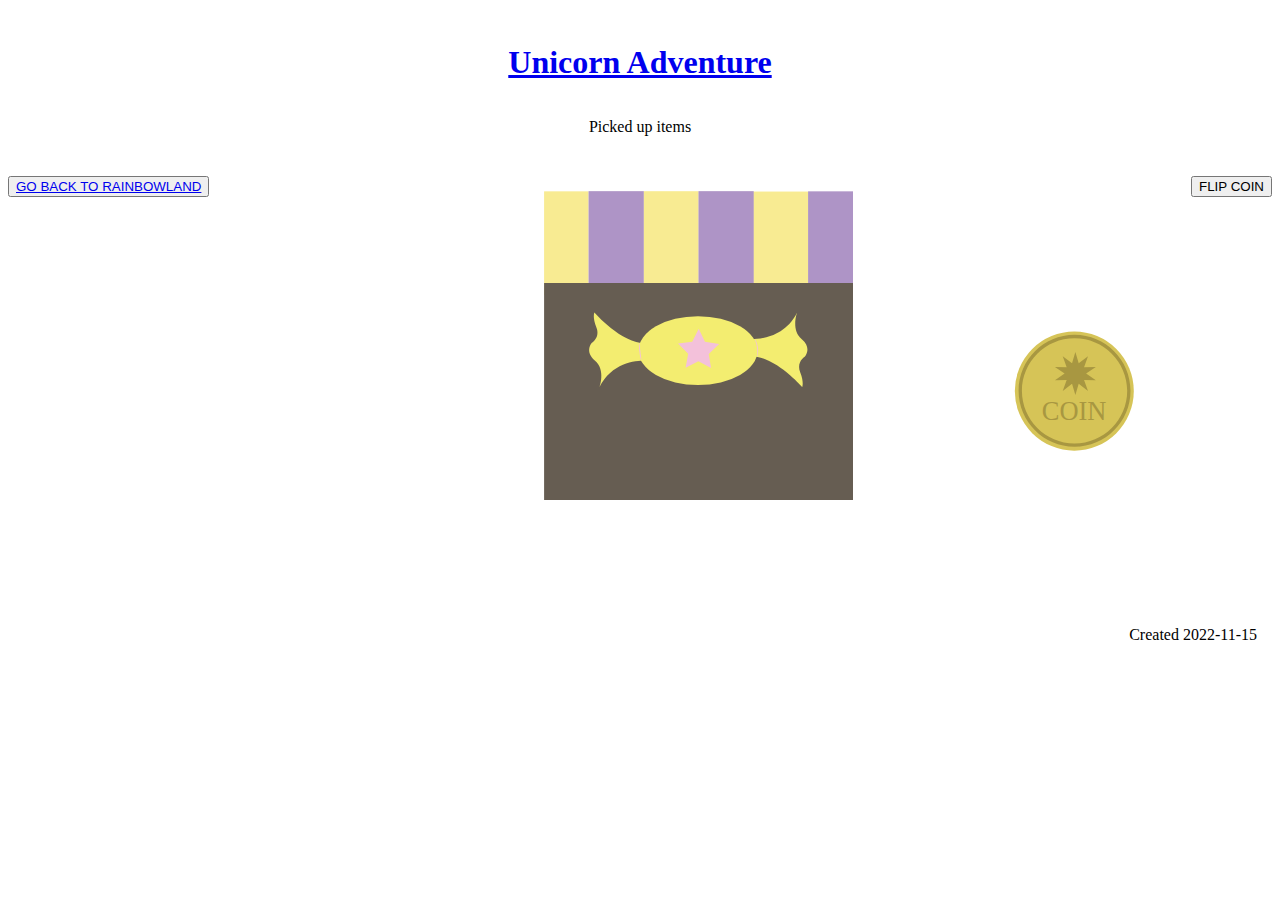
==== candyshop.html @ 46d8684a "startup" ====
<!DOCTYPE html>
<html lang="en">
  <head>
    <meta charset="UTF-8" />
    <meta http-equiv="X-UA-Compatible" content="IE=edge" />
    <meta name="viewport" content="width=device-width, initial-scale=1.0" />
    <script src="candyshop.js" defer></script>
    <title>Candyshop</title>
    <link rel="stylesheet" href="main.css" />
  </head>
  <body>
    <header>
      <a href="index.html"><h1>Unicorn Adventure</h1></a>
    </header>
    <main class="container">
      <div class="items">Picked up items</div>
      <section class="left">
        <button><a href="index.html">GO BACK TO RAINBOWLAND</a></button>
      </section>
      <section class="content">
        <img
          class="image1"
          src="candyshop.svg"
          alt="An illustration of a woden table and a wall with yellow and purple stripes"
        />
        <img
          class="image2"
          id="candypiece"
          src="candypiece.svg"
          alt="A piece of candy."
        />
      </section>
      <section class="right">
        <button id="coin">FLIP COIN</button>
        <img src="coin.svg" alt="A coin from unicornland" />
      </section>
    </main>
    <footer>
      <p class="footer">Created 2022-11-15</p>
    </footer>
  </body>
</html>
---- main.css ----
.container {
  display: grid;
  grid-template-columns: (1fr, 3fr, 1fr);
  column-gap: 10px;
  row-gap: 10px;
  margin: 0px;
}

header {
  text-align: center;
  padding: 15px;
}

main {
  margin-left: 100px;
  margin-right: 100px;
}

.items {
  grid-column-start: 1;
  grid-column-end: 4;
  text-align: center;
  padding-bottom: 30px;
}

.left {
  grid-column-start: 1;
  grid-column-end: 2;
}

.content {
  grid-column-start: 2;
  grid-column-end: 3;
  margin: 15px;
  position: relative;
  top: 0;
  left: 0;
}

.image1 {
  position: relative;
  top: 0;
  left: 0;
  border: 0px solid;
}

.image2 {
  position: absolute;
  top: 0px;
  left: 0px;
  border: 0px solid;
}

.right {
  grid-column-start: 3;
  grid-column-end: 4;
  text-align: right;
}

footer {
  grid-column-start: 1;
  grid-column-end: 4;
  text-align: right;
  padding: 15px;
}
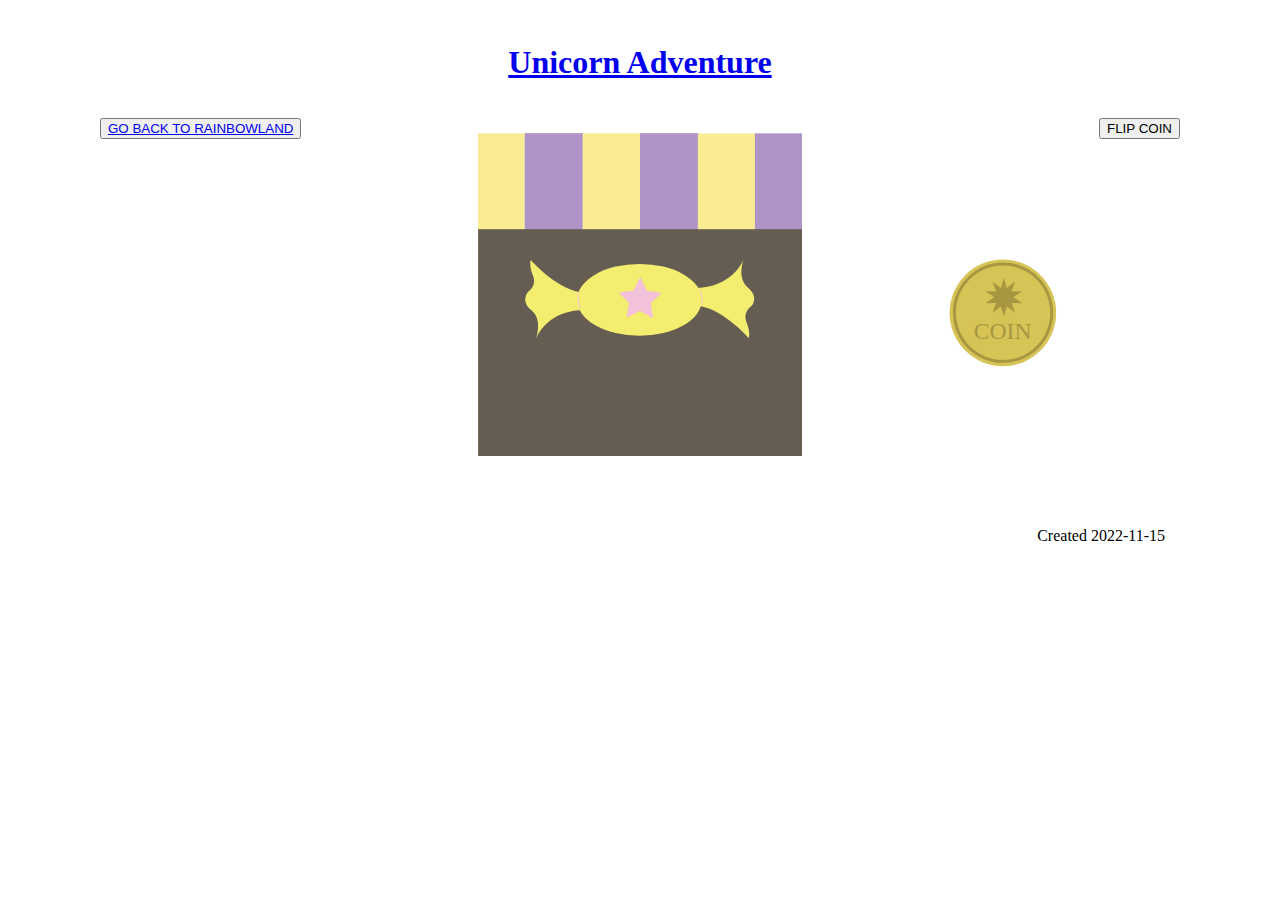
==== commit b49db965: "problems" ====
--- a/candyshop.html
+++ b/candyshop.html
@@ -13,11 +13,10 @@
       <a href="index.html"><h1>Unicorn Adventure</h1></a>
     </header>
     <main class="container">
-      <div class="items">Picked up items</div>
-      <section class="left">
+      <div class="left">
         <button><a href="index.html">GO BACK TO RAINBOWLAND</a></button>
-      </section>
-      <section class="content">
+      </div>
+      <div class="content">
         <img
           class="image1"
           src="candyshop.svg"
@@ -29,11 +28,11 @@
           src="candypiece.svg"
           alt="A piece of candy."
         />
-      </section>
-      <section class="right">
+      </div>
+      <div class="right">
         <button id="coin">FLIP COIN</button>
         <img src="coin.svg" alt="A coin from unicornland" />
-      </section>
+      </div>
     </main>
     <footer>
       <p class="footer">Created 2022-11-15</p>
--- a/main.css
+++ b/main.css
@@ -1,6 +1,6 @@
 .container {
   display: grid;
-  grid-template-columns: (1fr, 3fr, 1fr);
+  grid-template-columns: repeat(3, 1fr);
   column-gap: 10px;
   row-gap: 10px;
   margin: 0px;
@@ -11,21 +11,18 @@
   padding: 15px;
 }
 
-main {
+body {
   margin-left: 100px;
   margin-right: 100px;
-}
-
-.items {
-  grid-column-start: 1;
-  grid-column-end: 4;
-  text-align: center;
-  padding-bottom: 30px;
 }
 
 .left {
   grid-column-start: 1;
   grid-column-end: 2;
+}
+
+#travelButton {
+  visibility: hidden;
 }
 
 .content {
@@ -38,6 +35,7 @@
 }
 
 .image1 {
+  display: flex;
   position: relative;
   top: 0;
   left: 0;
@@ -45,6 +43,7 @@
 }
 
 .image2 {
+  display: flex;
   position: absolute;
   top: 0px;
   left: 0px;
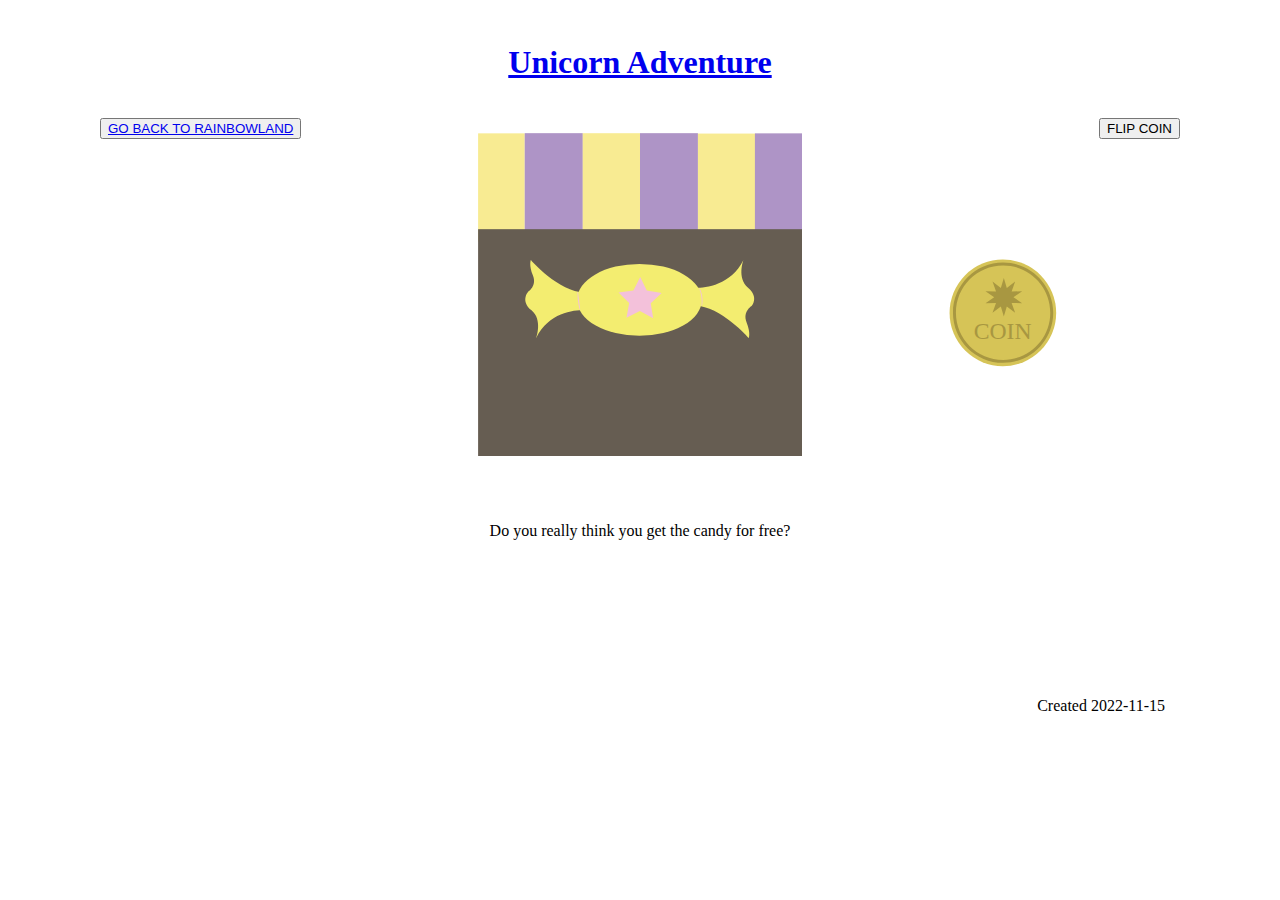
==== commit c6aa81d3: "fixed" ====
--- a/candyshop.html
+++ b/candyshop.html
@@ -33,6 +33,18 @@
         <button id="coin">FLIP COIN</button>
         <img src="coin.svg" alt="A coin from unicornland" />
       </div>
+      <div class="text">
+        <p>Do you really think you get the candy for free?</p>
+      </div>
+      <div class="itemfield">
+        <img id="item1" src="candy.png" alt="a candypiece" />
+        <img
+          id="item2"
+          src="rainbow.png"
+          alt="a rainbow with clouds in the end"
+        />
+        <img id="item3" src="key.png" alt="a key" />
+      </div>
     </main>
     <footer>
       <p class="footer">Created 2022-11-15</p>
--- a/main.css
+++ b/main.css
@@ -50,10 +50,41 @@
   border: 0px solid;
 }
 
+#key {
+  visibility: hidden;
+}
+
 .right {
   grid-column-start: 3;
   grid-column-end: 4;
   text-align: right;
+}
+
+.text {
+  grid-column-start: 1;
+  grid-column-end: 4;
+  text-align: center;
+}
+
+.itemfield {
+  grid-column-start: 2;
+  grid-column-end: 3;
+  text-align: center;
+}
+
+#item1 {
+  padding: 10px;
+  visibility: hidden;
+}
+
+#item2 {
+  padding: 10px;
+  visibility: hidden;
+}
+
+#item3 {
+  padding: 10px;
+  visibility: hidden;
 }
 
 footer {
